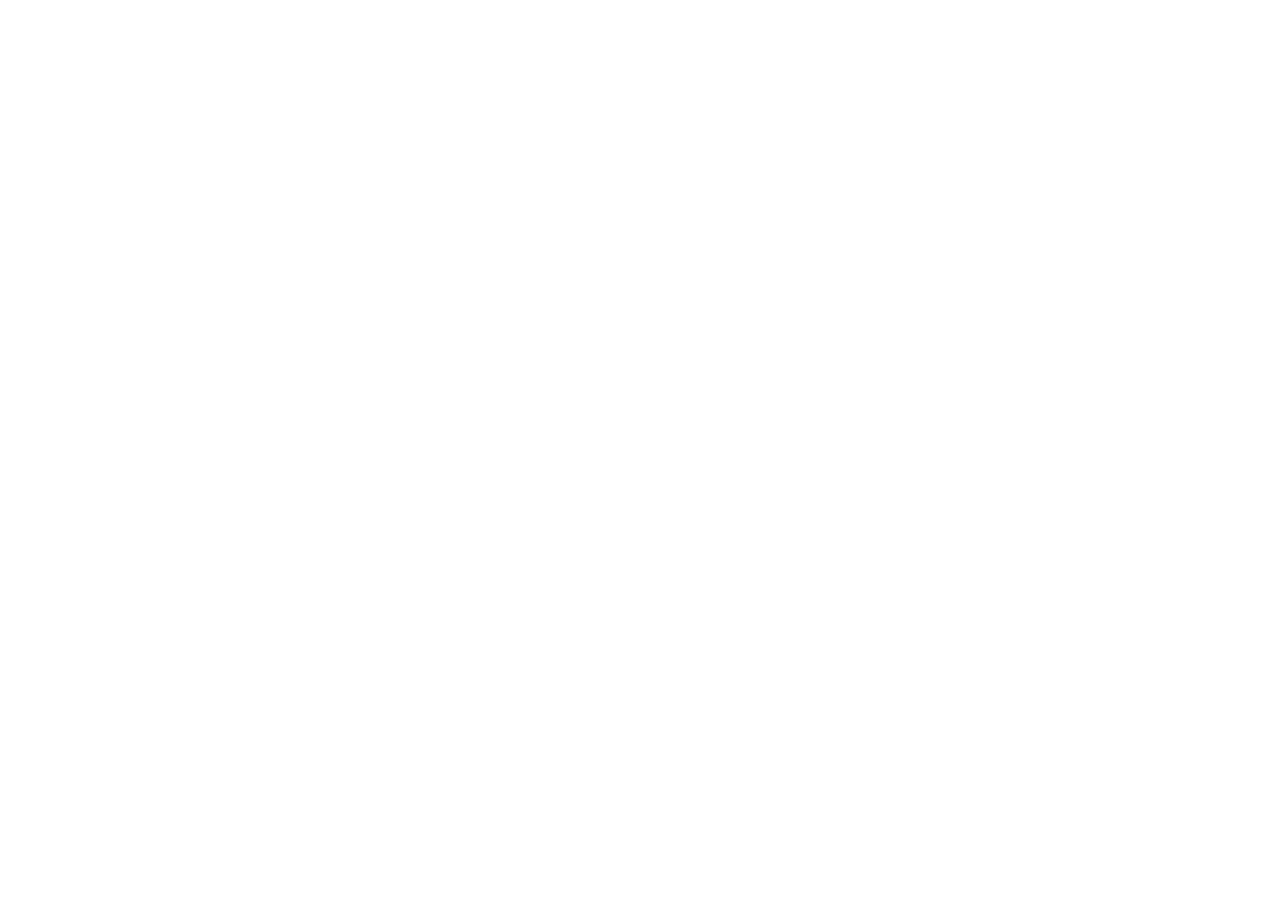
==== index.html @ b25e01b6 "Create index.html" ====
<!DOCTYPE html>
<html lang="en">
<head>
    <meta charset="UTF-8">
    <meta name="viewport" content="width=device-width, initial-scale=1.0">
    <title>Document</title>
</head>
<body>
    
</body>
</html>
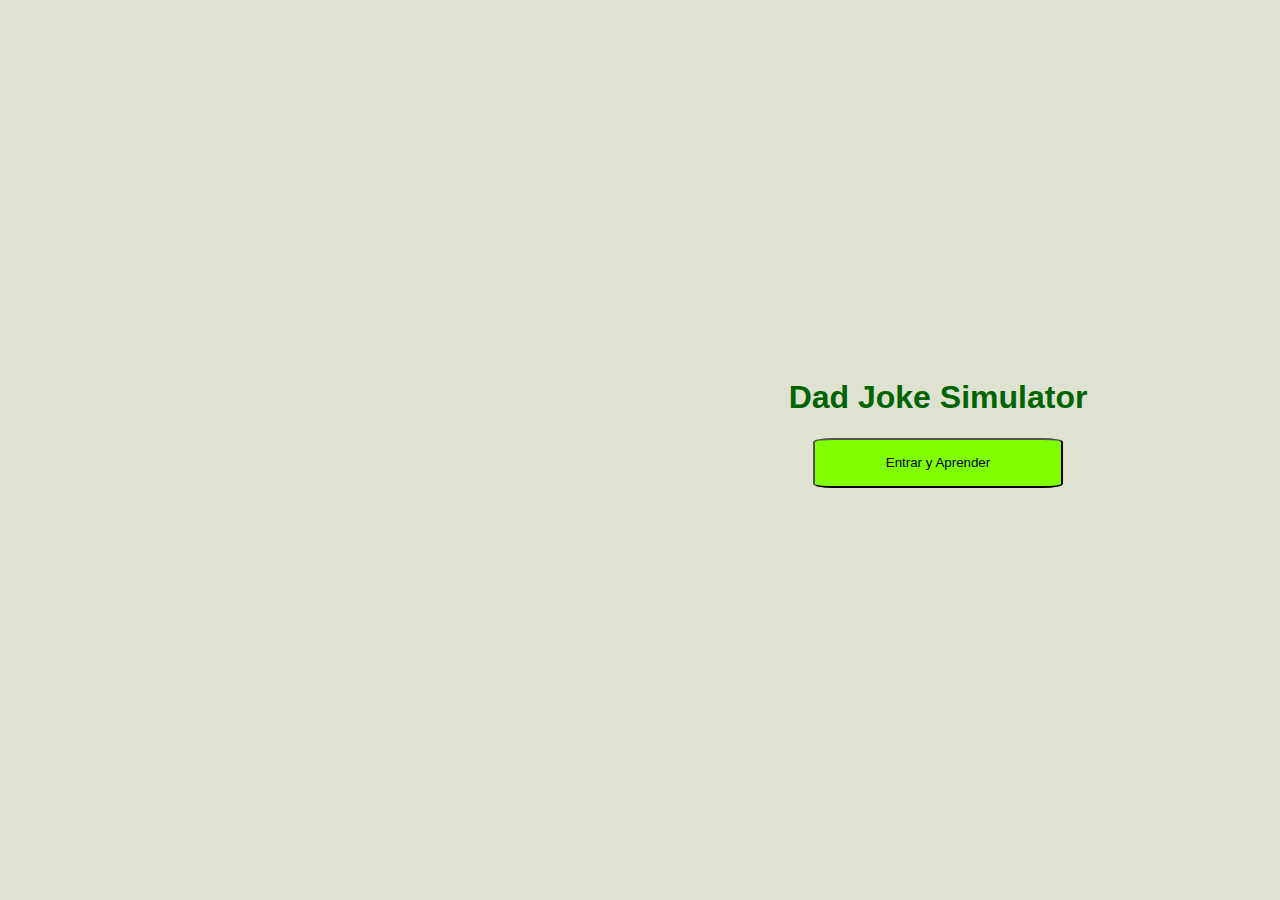
==== commit 65c43d99: "styles index" ====
--- a/index.html
+++ b/index.html
@@ -3,9 +3,20 @@
 <head>
     <meta charset="UTF-8">
     <meta name="viewport" content="width=device-width, initial-scale=1.0">
-    <title>Document</title>
+    <link rel="stylesheet" href="./css/index.css">
+    <link rel="stylesheet" href="./css/style.css">
+    <title>Dad Joke Simulator</title>
 </head>
 <body>
-    
+    <main class="main">
+        <div class="main__menu">
+            <h1 class="main__h1">Dad Joke Simulator</h1>
+            <a href="../pages/main.html" class="main__a">
+                <button type="button" class="main__button">Entrar y Aprender</button>
+            </a>
+        </div>
+
+    </main>
+
 </body>
 </html>--- a/css/index.css
+++ b/css/index.css
@@ -0,0 +1,31 @@
+.main{
+    position: relative;
+    top: 350px;
+    left: 390px;
+}
+
+.main__menu{
+    display: flex;
+    flex-direction: column;
+    justify-content: center;
+    align-items: center;
+}
+
+.main__h1{
+    color:  darkgreen;
+}
+
+.main__h1:hover{
+    border-bottom: 2px solid darkgreen;
+}
+
+.main__button{
+    border-radius: 8%;
+    background-color:  chartreuse;
+    width: 250px;
+    height: 50px;
+}
+
+.main__button:hover{
+    background-color:  darkolivegreen
+}--- a/css/style.css
+++ b/css/style.css
@@ -0,0 +1,11 @@
+*{
+    box-sizing: border-box;
+}
+
+body{
+    background-color: rgba(208, 212, 186, 0.673);
+    font-family: Verdana, Geneva, Tahoma, sans-serif;
+    font-style:normal ;
+    max-width: 1080px;
+}
+
